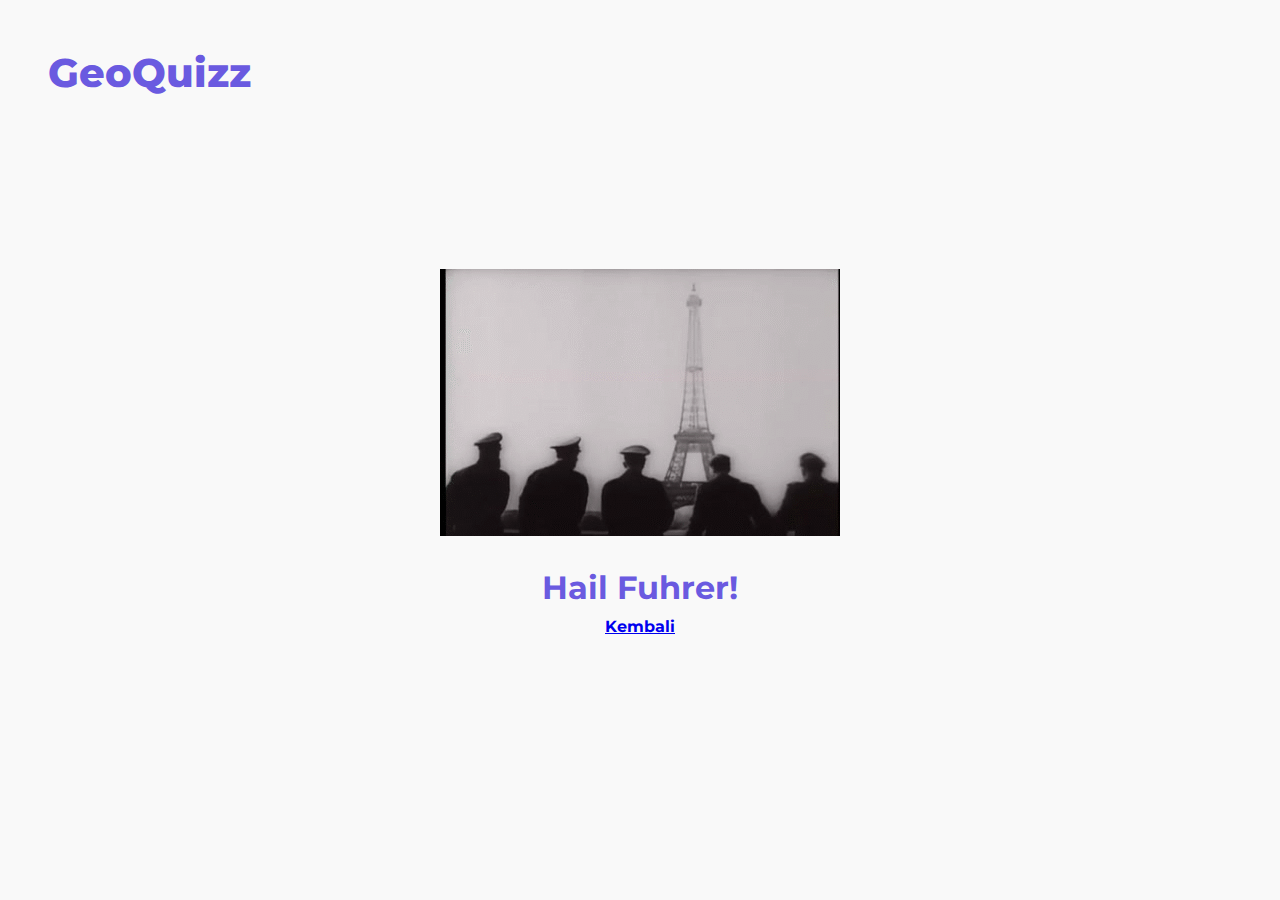
==== easter-egg.html @ f93d3e3e "v1" ====
<!DOCTYPE html>
<html lang="en">

<head>
    <meta charset="UTF-8">
    <meta name="viewport" content="width=device-width, initial-scale=1.0">
    <title>Document</title>
    <link rel="stylesheet" href="style.css">
</head>

<body>
    <h1 class="logo">GeoQuizz</h1>

    <div class="result-container">
        <img class="easter-egg"src="assets/hitla.gif" alt="">
        <h1>
            Hail Fuhrer!
        </h1>
        <a href="index.html">Kembali</a>
    </div>



</body>

</html>
---- style.css ----
@import url('https://fonts.googleapis.com/css2?family=Montserrat:ital,wght@0,100..900;1,100..900&display=swap');

* {
    margin: 0;
    padding: 0;
    box-sizing: border-box;
}

body {
    padding: 3em;
    background-color: #f9f9f9;
    font-family: 'Montserrat';
}

h1 {
    color: #6A5AE0;
}

.logo {
    font-weight: 800;
    font-size: 2.5em;
    margin-bottom: 1em;
}

.container {
    display: flex;
    gap: 2em;
    flex-wrap: wrap;
}

.question-box {
    display: flex;
    flex-direction: column;
    background: #E8E5FA;
    padding: 2em;
    border-radius: 1em;
    width: 47%;
    gap: 1em;
}

ul {
    list-style-type: none;
}

ul li {
    display: flex;
    justify-content: center;
    margin:0.75em;
}

ul li a {
    text-decoration: none;
    background: #6A5AE0;
    padding: 1em;
    width: 100%;
    text-align: center;
    font-weight: bold;
    border-radius: .75em;
    color: #E8E5FA;
    transition: all ease .1s;
}

ul li a:hover {
    background: #211675;
}

.result-container {
    display: flex;
    flex-direction: column;
    justify-content: center;
    align-items: center;
    height: 70vh;
}

.result-container img {
    width: 200px;
    margin-bottom: 2em;
}

.result-container .easter-egg {
    width: 400px;
}

.result-container a {
    margin-top: 10px;
    font-weight: bold;
}

@media only screen and (max-width: 600px) {
    .question-box {
        width: 100%;
    }

    h1 .title , h1{
        font-size: 1.5em;
    }

        .result-container img {
            width: 150px;
            margin-bottom: 2em;
        }
}
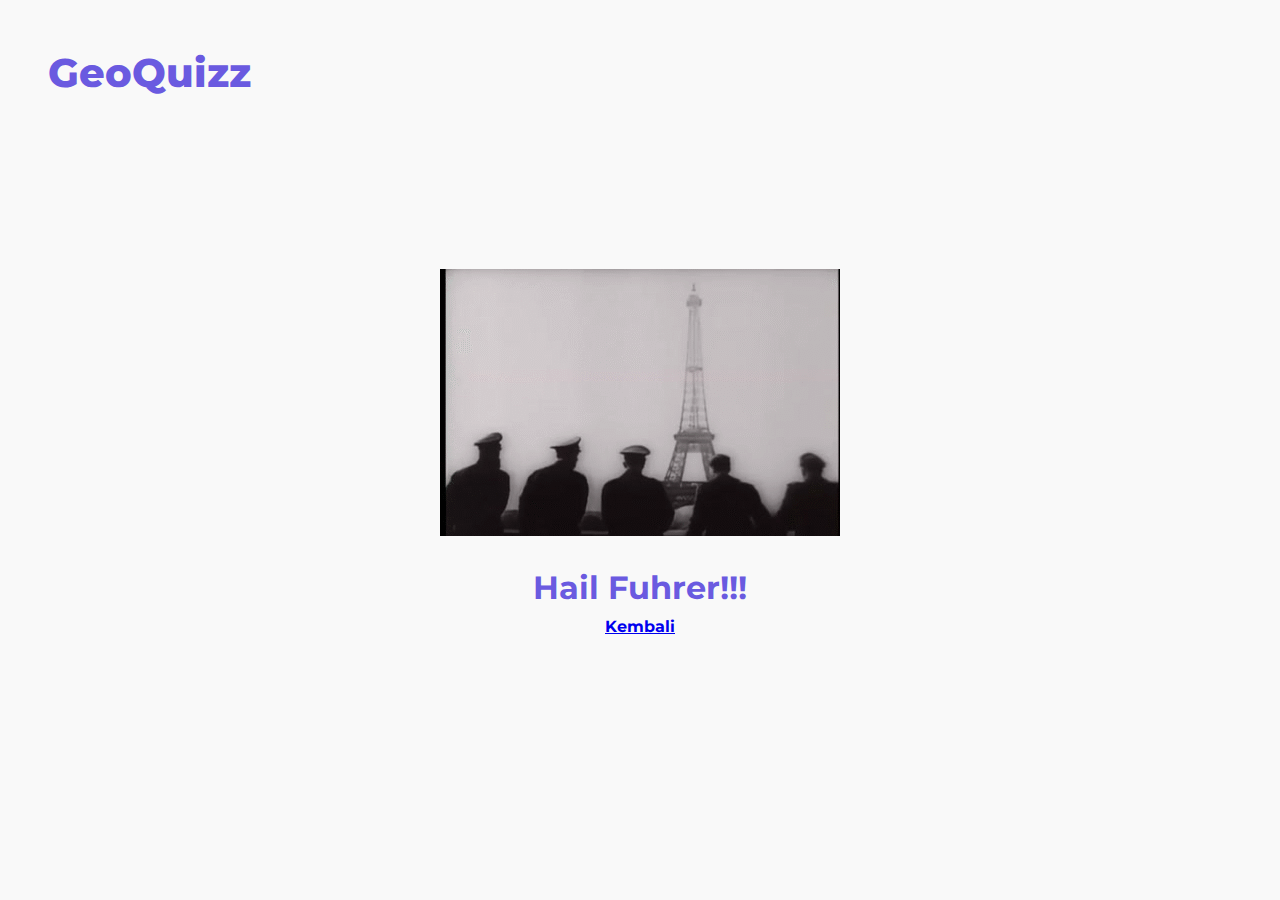
==== commit 9b4014f3: "Update easter-egg.html" ====
--- a/easter-egg.html
+++ b/easter-egg.html
@@ -14,7 +14,7 @@
     <div class="result-container">
         <img class="easter-egg"src="assets/hitla.gif" alt="">
         <h1>
-            Hail Fuhrer!
+            Hail Fuhrer!!!
         </h1>
         <a href="index.html">Kembali</a>
     </div>
